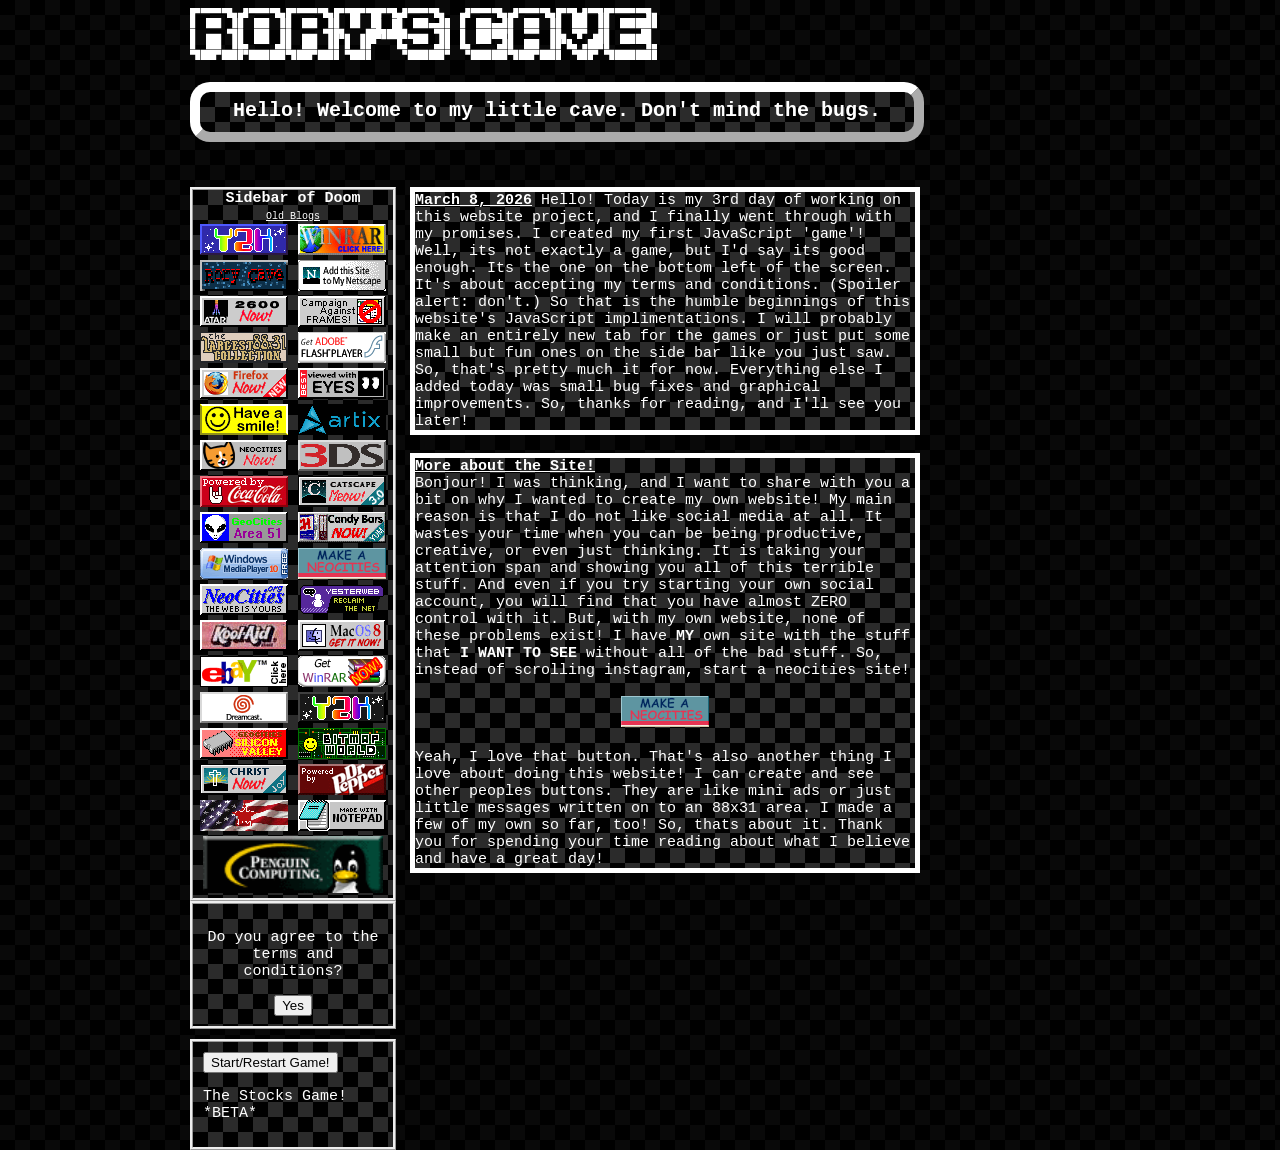
==== index.html @ bc8148be "asdfb" ====
<!DOCTYPE html>
<html>
  <head>
    <link rel="stylesheet" href="style.css">
  </head>
  <body>
    <title>Rory's Cave</title>
    <link rel="icon" type="image/x-icon" href="rorysicon2-modified.webp">
    <div class="centerWrapper">
      
      <img src="roryscavew.webp"><br>
      <br>
      
      <div class="mainText">
        <center>Hello! Welcome to my little cave. Don't mind the bugs.</center>
      </div>
      
      <div class="scrollText">
        <div class="tickerText">
          Welcome to my little cave! And check out this cool scrolling text I made. Really gives a site some life, huh? :)
        </div>
      </div>
      
      <div class="leftBar">
        <center>
          <b>Sidebar of Doom</b>
          <br>
          <a href="blogs.html">Old Blogs</a>
          <br>
          <img src="000 Y2K NEOCITIES BUTTON 01.png">
          <img src="adv_rar2.gif">
          <a href="https://rorycave.com/"><img src="rorycave2.png"></a>
          <img src="addchannel.gif">
          <img src="a2600now.gif">
          <img src="againstframes.gif">
          <img src="the-largest-88x31-collection-2.png">
          <img src="adobe_getflash4.gif">
          <img src="firefox_now.png">
          <img src="besteyes2.gif">
          <img src="smile.png">
          <img src="artix.png">
          <img src="neocitiesnow.png">
          <img src="nintendo-3ds.png">
          <img src="ravenow.gif">
          <img src="catscape3.gif">
          <img src="geocities_area_51.gif">
          <img src="candybarsnow.gif">
          <img src="mswinmediaplayer8.gif">
          <img src="delete_instagram.gif">
          <img src="neocities (copy 2).gif">
          <img src="yesterweb.png">
          <img src="ka88x31.gif">
          <img src="macos8.gif">
          <img src="ebay3.gif">
          <img src="rar_whit_move.gif">
          <img src="dreamcast.gif">
          <img src="y2k.png">
          <img src="geocities_silicon_valley01.gif">
          <img src="bitmap.gif">
          <img src="christnow.gif">
          <img src="drpepper.gif">
          <img src="godblessbutton1.gif">
          <img src="notepad-logo3.gif">
          <img src="penguin.gif" width="180">
        </center>
      </div>
      <div class="sidebarContent">
        <center><p id="termsText">Do you agree to the terms and conditions?</p>
        <button class="agreeButton" onclick="agreeButtonClicked()">Yes</button></center>
        <script>
          const agreePrompts = [
            "Do you agree to the terms and conditions?", 
            "Do you love my website?",
            "Am I the coolest person ever?",
            "Do you look funny?",
            "Do you want to sign up for our newsletter?", 
            "Would you like to donate $10 to dig a well in Africa?", 
            "Would you like to accept Jesus Christ as your lord and savior?",
            "Would you like to sell your liver to Bill Richards in Omaha, Nebraska?",
            "Do you accept the endless dark void of space?",
            "What is the meaning of life?",
            "Why am I here?",
            "What are the odds that you got here at this exact time and moment?",
            "What else is there besides sleeping, eating, working and breathing?",
            "...",
            "....",
            ".........",
            "Would you like to rate us five stars on Neocities?"
            
            ]
          let timesAgreed = 0;
          
          function agreeButtonClicked(){
              timesAgreed++;
              document.getElementById('termsText').textContent = agreePrompts[timesAgreed];
              if (timesAgreed > agreePrompts.length - 1) {
                document.getElementById('termsText').textContent = 'The End'
              };
          };
        </script>
      </div>

      <div class="sidebarContent">
        <button class="startStocksGameButton" onclick="startStocksGame()">Start/Restart Game!</button>
        <p id="stocksPrice">The Stocks Game! *BETA*</p>
        <script>
          let stocksPriceVar = 0;
          let gameloop;

          function startStocksGame() {
            clearInterval(gameloop);
            gameLoop = setInterval(function () {

              let ramVar = Math.random()
              stocksPriceVar = ramVar;
              document.getElementById('stocksPrice').textContent = stocksPriceVar
            }, (Math.random() * (3 - 1) + 1) * 1000);
          }
        </script>
      </div>
      
      <div class="content">
        <u><b>March 8, 2026</b></u>
        Hello! Today is my 3rd day of working on this website project, and I finally went through with my promises. I created my first JavaScript 'game'! Well, its not exactly a game, but I'd say its good enough. Its the one on the bottom left of the screen. It's about accepting my terms and conditions. (Spoiler alert: don't.) So that is the humble beginnings of this website's JavaScript implimentations. I will probably make an entirely new tab for the games or just put some small but fun ones on the side bar like you just saw. So, that's pretty much it for now. Everything else I added today was small bug fixes and graphical improvements. So, thanks for reading, and I'll see you later!</div>
      <br>
      <div class="content">
        <u><b>More about the Site!</b><br></u>
        Bonjour! I was thinking, and I want to share with you a bit on why I wanted to create my own website! My main reason is that I do not like social media at all. It wastes your time when you can be being productive, creative, or even just thinking. It is taking your attention span and showing you all of this terrible stuff. And even if you try starting your own social account, you will find that you have almost ZERO control with it. But, with my own website, none of these problems exist! I have <b>MY</b> own site with the stuff that <b>I WANT TO SEE</b> without all of the bad stuff. So, instead of scrolling instagram, start a neocities site!<br><br><center><img src="delete_instagram.gif"></center><br>Yeah, I love that button. That's also another thing I love about doing this website! I can create and see other peoples buttons. They are like mini ads or just little messages written on to an 88x31 area. I made a few of my own so far, too! So, thats about it. Thank you for spending your time reading about what I believe and have a great day!</div>
      </div>
    
    </div>
      </div>

      <br>
    
  </body>
</html>
---- style.css ----
html {
    background-image: URL(checkerboarddark.png);
}

.mainText {
    max-width: 700px;
    height: 25.5px;
    padding: 7px;
    border: 10px solid white;
    border-radius: 20px;
    font-family: Monospace;
    font-weight: 900;
    font-size: 20px;
    color: white;
    border-style: outset;
    background-image: url('checkerboardlight.png');
}

superFixedText {
    position: fixed;
    font-family: monospace;
    font-weight: 250;
}

.content {
    border-style: ridge;
    font-family: Monospace;
    font-weight: 500;
    color: white;
    font-size: 15px;
    min-height: 10px;
    max-width: 500px;
    background-image: url('checkerboardlight.png');
    margin-left: 220px;
    border: 5px solid white;
}

p {
    font-family: Monospace;
    font-weight: 500;
    color: white;
    font-size: 15px;
}

.leftBar {
    border-style: ridge;
    font-family: Monospace;
    font-weight: 500;
    color: white;
    font-size: 15px;
    min-height: 10px;
    width: 200px;
    background-image: url('checkerboardlight.png');
    float: left;
}

.sidebarContent {
    margin-bottom: 10px;
    padding: 10px;
    border-style: ridge;
    font-family: Monospace;
    font-weight: 500;
    color: white;
    font-size: 15px;
    min-height: 10px;
    box-sizing: border-box;
    float: left;
    clear: left;
    width: 206px;
    background-image: url('checkerboardlight.png');
}

.scrollText {
    width: 80.8%;
    overflow: hidden;
    background: transparent;
    border: none;
    color: white;
    font-size: 40px;
    font-family: Monospace;
    white-space: nowrap;
}

.tickerText {
    display: inline-block;
    padding-left: 100%;
    animation: scroll 25s linear infinite;
}

@keyframes scroll {
    from {
        transform: translateX(0);
    }

    to {
        transform: translateX(-100%);
    }
}

.centerWrapper {
    width: 900px;
    margin: auto;
}

a {
    font-size: 10px;
    font-weight: 50px;
    color: white;
}
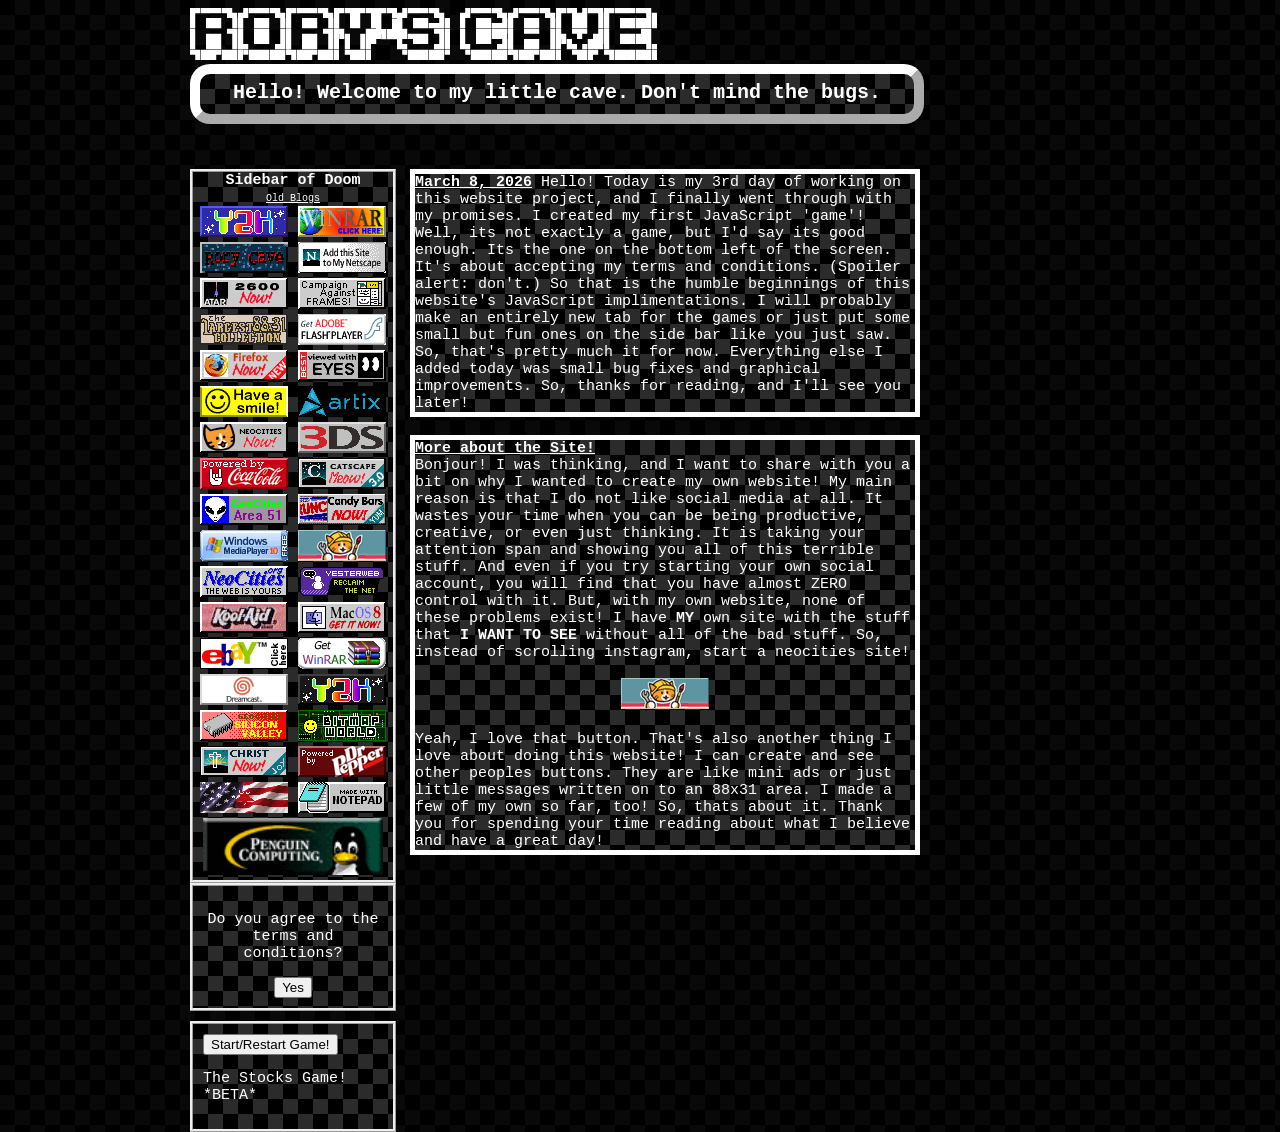
==== commit e3b99ed7: "asdfv" ====
--- a/index.html
+++ b/index.html
@@ -8,7 +8,7 @@
     <link rel="icon" type="image/x-icon" href="rorysicon2-modified.webp">
     <div class="centerWrapper">
       
-      <img src="roryscavew.webp"><br>
+      <img src="roryscavew.webp">
       <br>
       
       <div class="mainText">
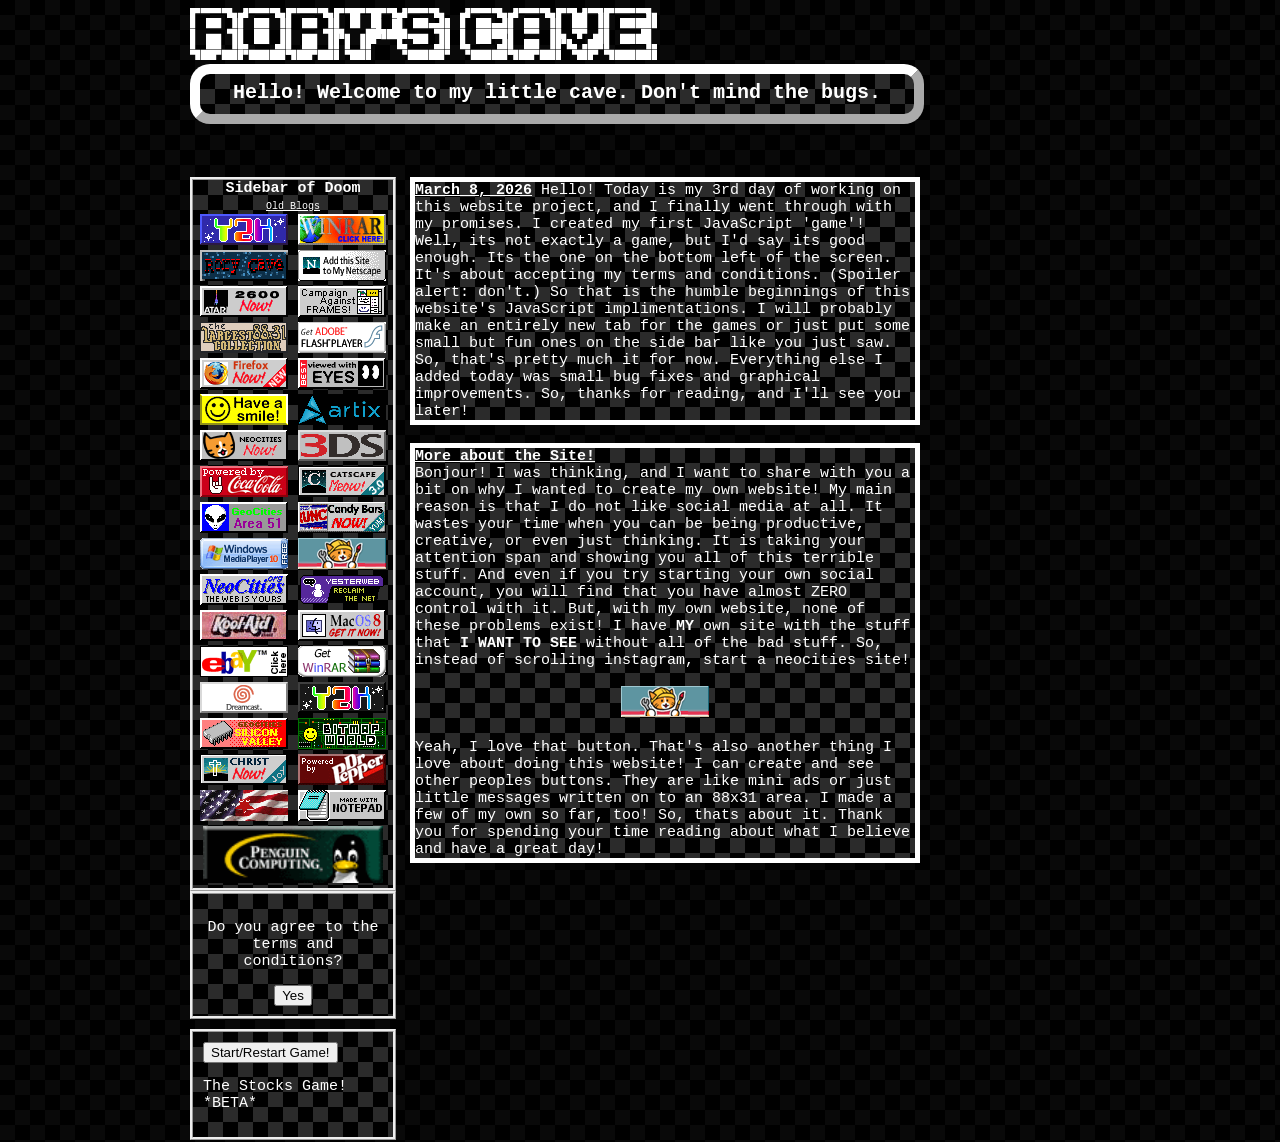
==== commit 26792bff: "asdfasdfasdfasdf" ====
--- a/index.html
+++ b/index.html
@@ -17,7 +17,7 @@
       
       <div class="scrollText">
         <div class="tickerText">
-          Welcome to my little cave! And check out this cool scrolling text I made. Really gives a site some life, huh? :)
+          <p id="tickerTextId">asdfasdfasdf</p>
         </div>
       </div>
       
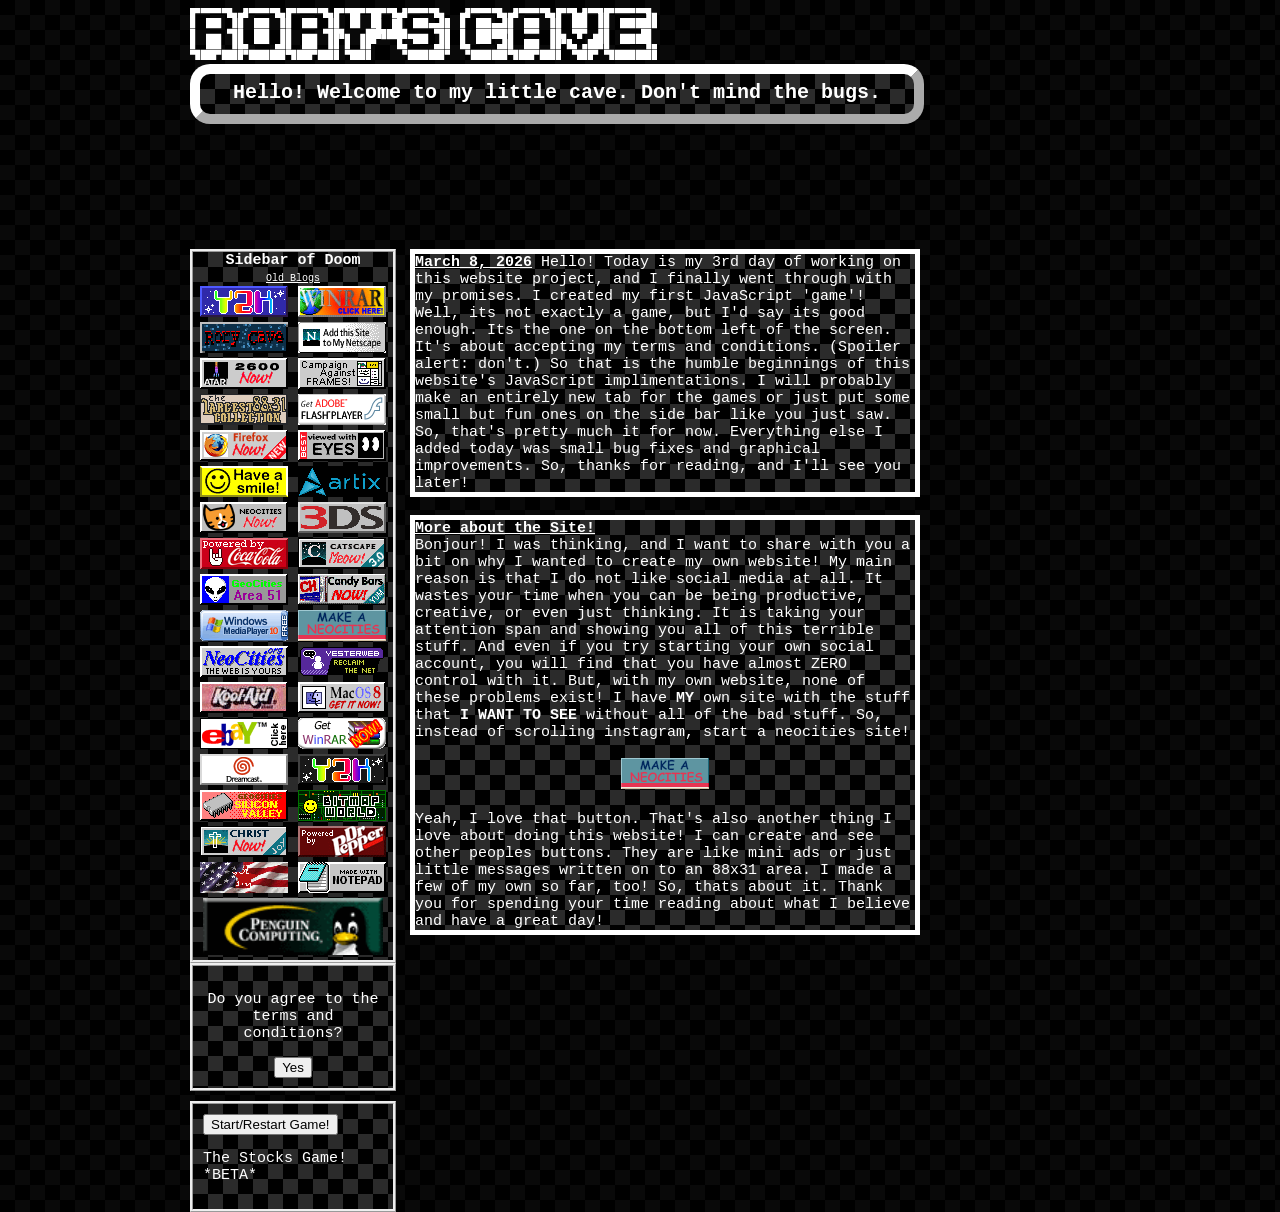
==== commit 24257c9e: "cxvz" ====
--- a/index.html
+++ b/index.html
@@ -17,7 +17,7 @@
       
       <div class="scrollText">
         <div class="tickerText">
-          <p id="tickerTextId">asdfasdfasdf</p>
+          <p id="tickerTextId">hahahahahahaha</p>
         </div>
       </div>
       
--- a/style.css
+++ b/style.css
@@ -20,6 +20,15 @@
     position: fixed;
     font-family: monospace;
     font-weight: 250;
+}
+
+#tickerTextId {
+    display: inline-block;
+    padding-left: 100%;
+    animation: scroll 5s linear infinite;
+    color: white;
+    font-size: 40px;
+    font-family: Monospace;
 }
 
 .content {
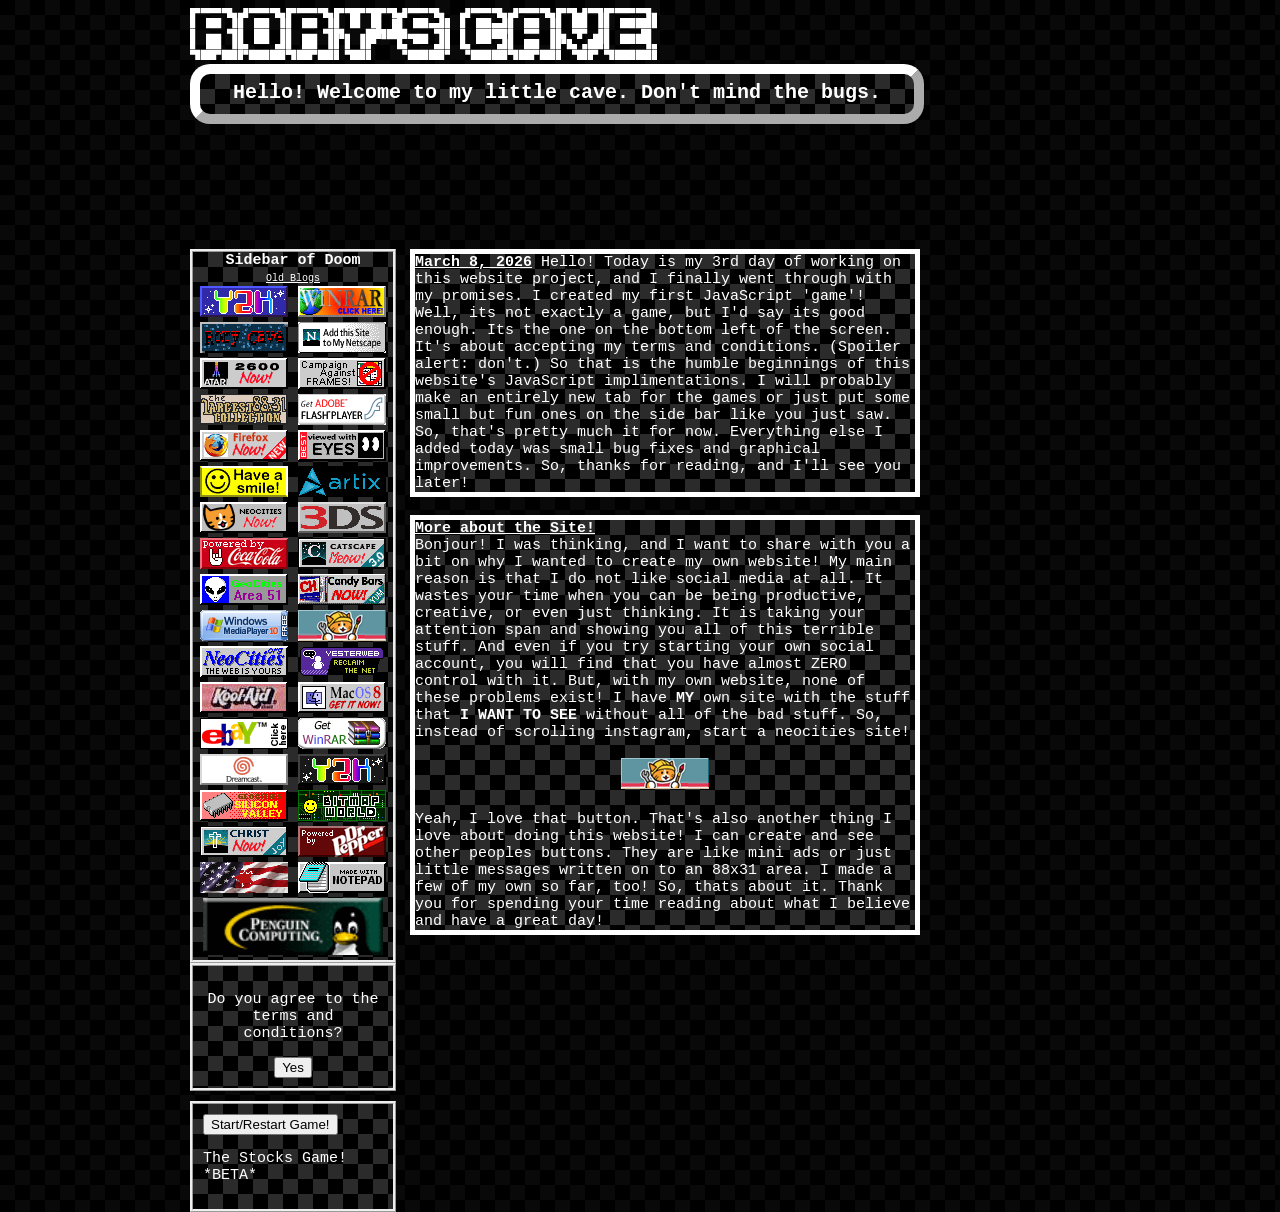
==== commit 51e0eafc: "asdfasdf" ====
--- a/index.html
+++ b/index.html
@@ -17,7 +17,7 @@
       
       <div class="scrollText">
         <div class="tickerText">
-          <p id="tickerTextId">hahahahahahaha</p>
+          <p id="tickerTextId">hygasdjfhagsdf</p>
         </div>
       </div>
       
--- a/style.css
+++ b/style.css
@@ -24,6 +24,7 @@
 
 #tickerTextId {
     display: inline-block;
+    transform: translateX(100%);
     padding-left: 100%;
     animation: scroll 5s linear infinite;
     color: white;
@@ -80,13 +81,10 @@
 }
 
 .scrollText {
-    width: 80.8%;
+    width: 100%;
     overflow: hidden;
     background: transparent;
     border: none;
-    color: white;
-    font-size: 40px;
-    font-family: Monospace;
     white-space: nowrap;
 }
 
@@ -97,11 +95,11 @@
 }
 
 @keyframes scroll {
-    from {
-        transform: translateX(0);
+    0% {
+        transform: translateX(100%);
     }
 
-    to {
+    100% {
         transform: translateX(-100%);
     }
 }
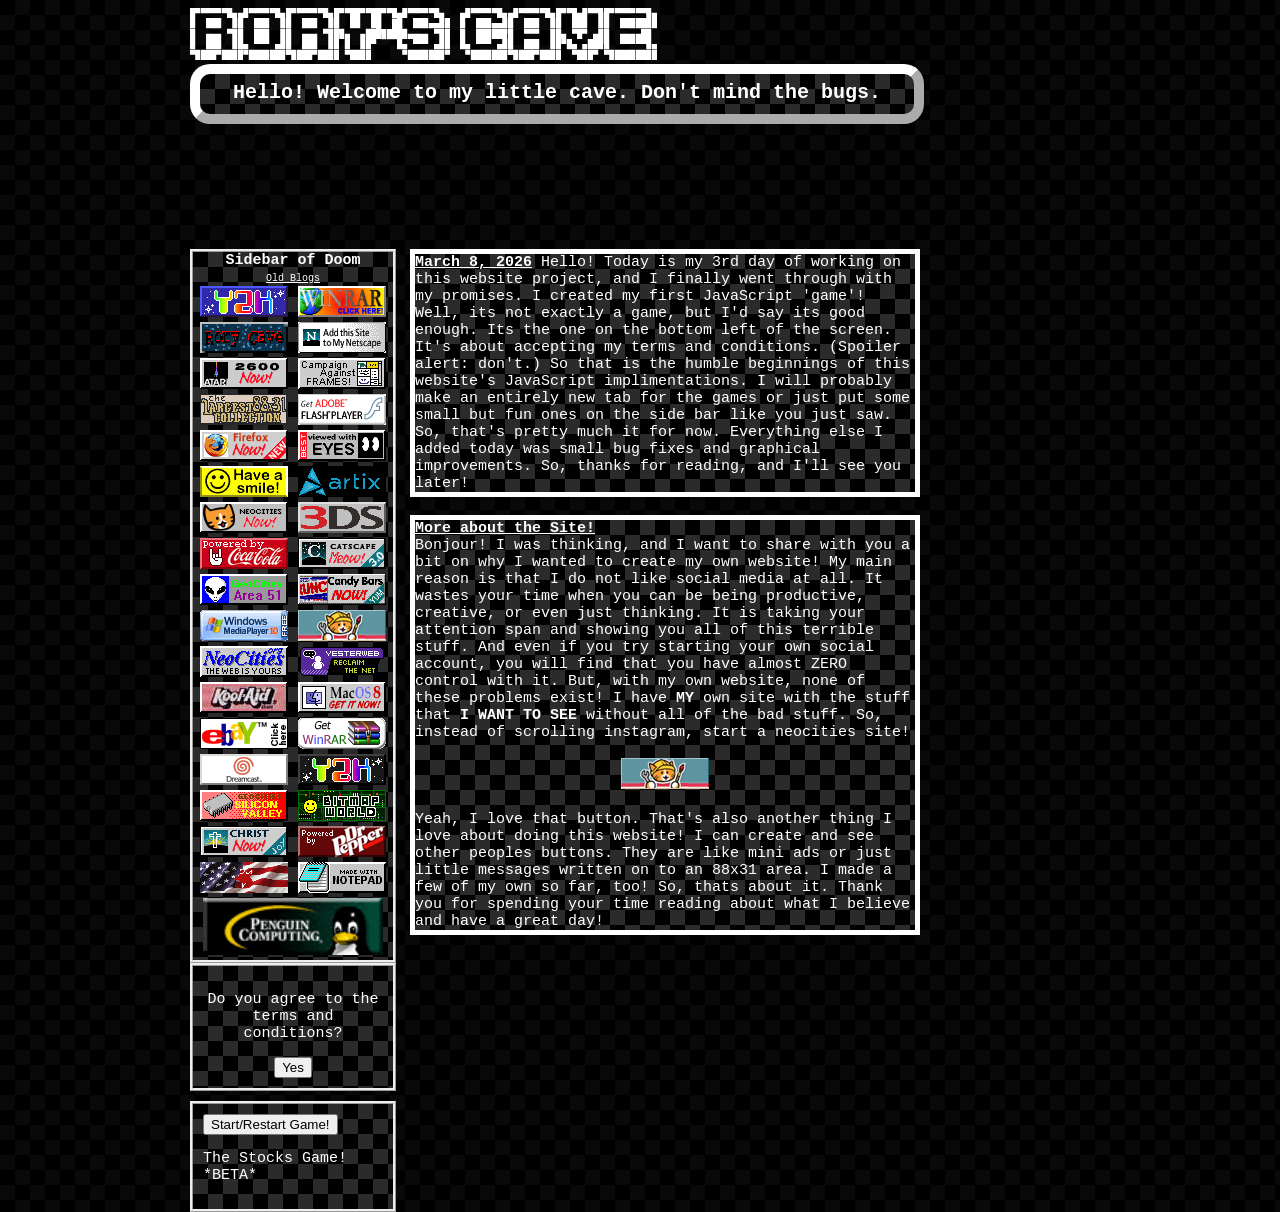
==== commit bc65654d: "jvfc" ====
--- a/index.html
+++ b/index.html
@@ -16,9 +16,7 @@
       </div>
       
       <div class="scrollText">
-        <div class="tickerText">
-          <p id="tickerTextId">hygasdjfhagsdf</p>
-        </div>
+        <p id="tickerTextId">hygasdjfhagsdf</p>
       </div>
       
       <div class="leftBar">
--- a/style.css
+++ b/style.css
@@ -100,7 +100,7 @@
     }
 
     100% {
-        transform: translateX(-100%);
+        transform: translateX(-100vw);
     }
 }
 
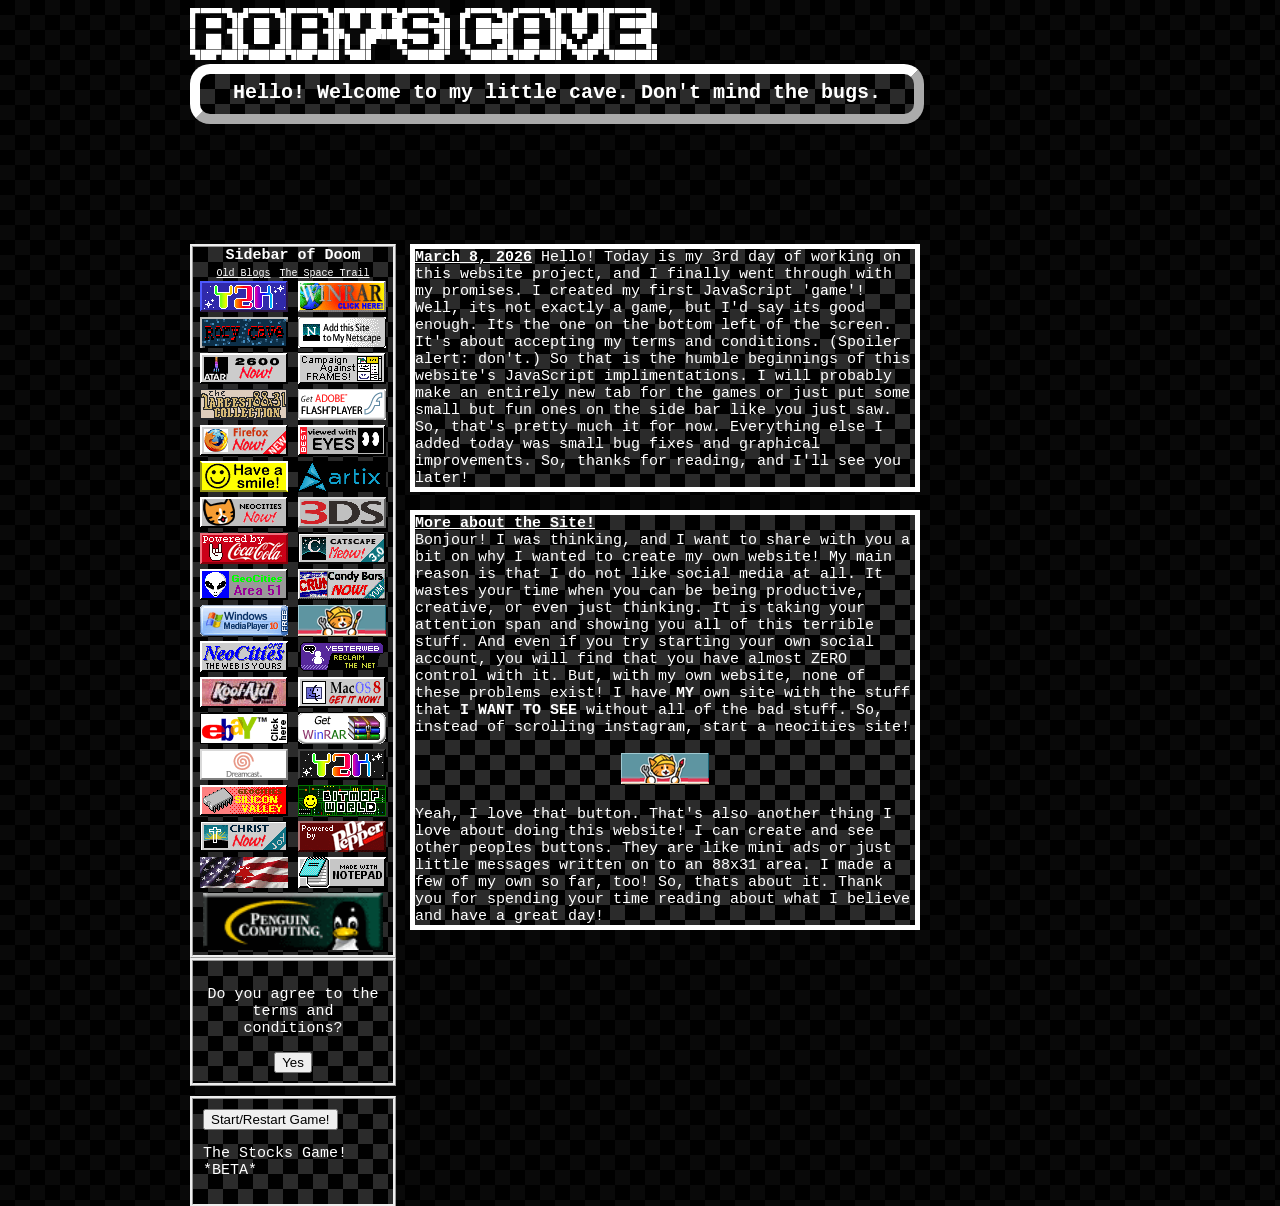
==== commit 374895fc: "kjgf" ====
--- a/index.html
+++ b/index.html
@@ -24,6 +24,7 @@
           <b>Sidebar of Doom</b>
           <br>
           <a href="blogs.html">Old Blogs</a>
+          <a href="spacetrail.html">The Space Trail</a>
           <br>
           <img src="000 Y2K NEOCITIES BUTTON 01.png">
           <img src="adv_rar2.gif">
--- a/style.css
+++ b/style.css
@@ -86,6 +86,7 @@
     background: transparent;
     border: none;
     white-space: nowrap;
+    line-height: 1;
 }
 
 .tickerText {
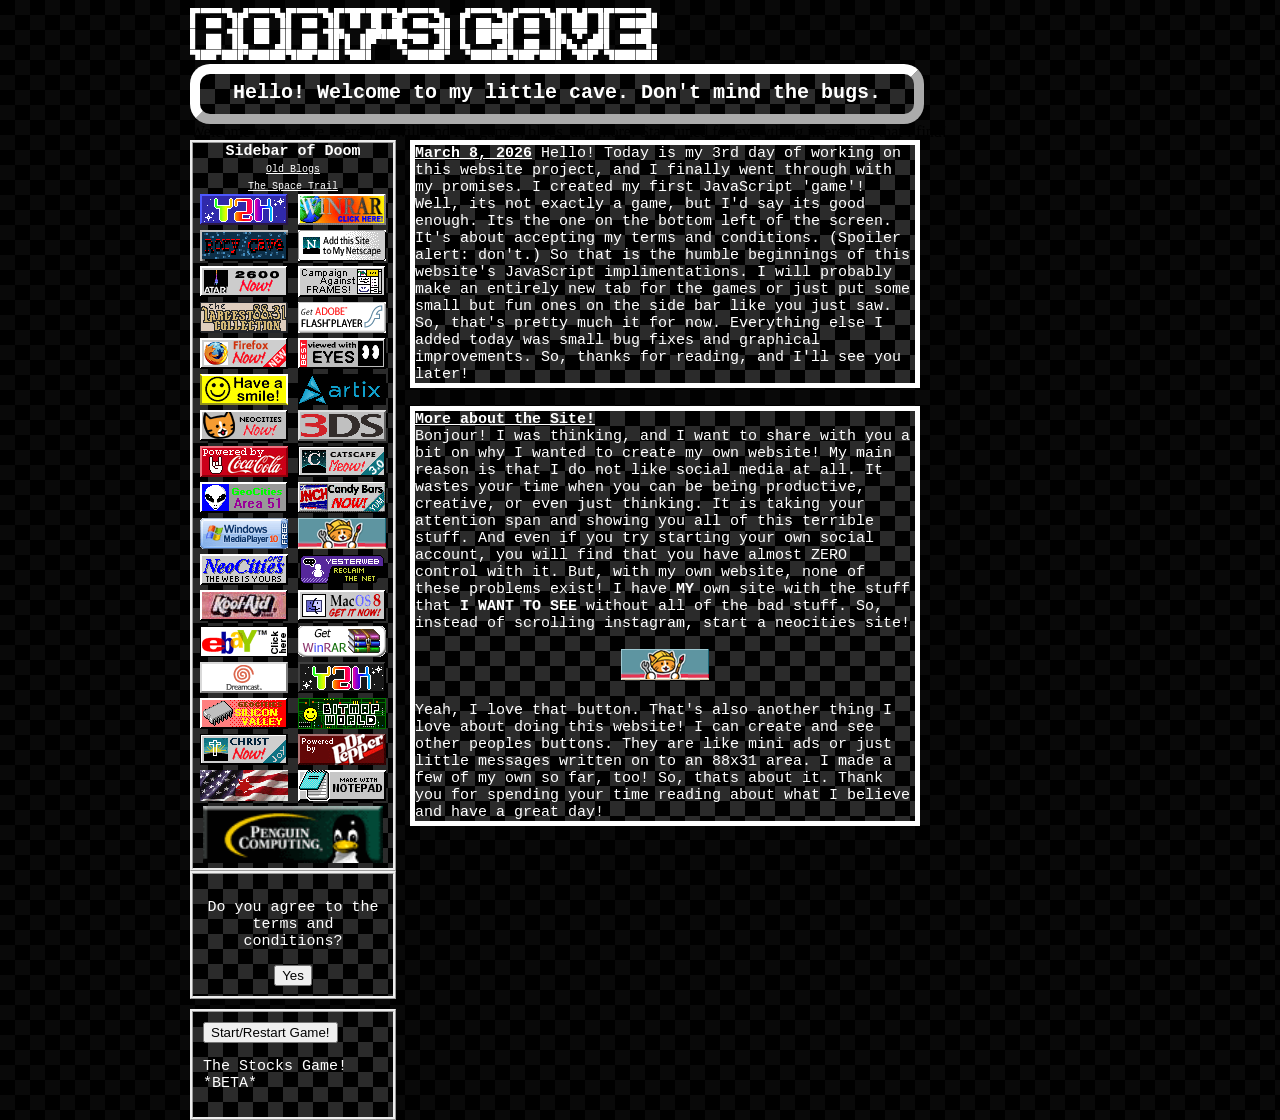
==== commit c15f0a40: "jhgdf" ====
--- a/index.html
+++ b/index.html
@@ -16,14 +16,14 @@
       </div>
       
       <div class="scrollText">
-        <p id="tickerTextId">hygasdjfhagsdf</p>
+        Welcome to my cave. Here you will find fun games, blogs, and more! Stay tuned for everything interesting that I find!
       </div>
       
       <div class="leftBar">
         <center>
           <b>Sidebar of Doom</b>
           <br>
-          <a href="blogs.html">Old Blogs</a>
+          <a href="blogs.html">Old Blogs</a><br>
           <a href="spacetrail.html">The Space Trail</a>
           <br>
           <img src="000 Y2K NEOCITIES BUTTON 01.png">
